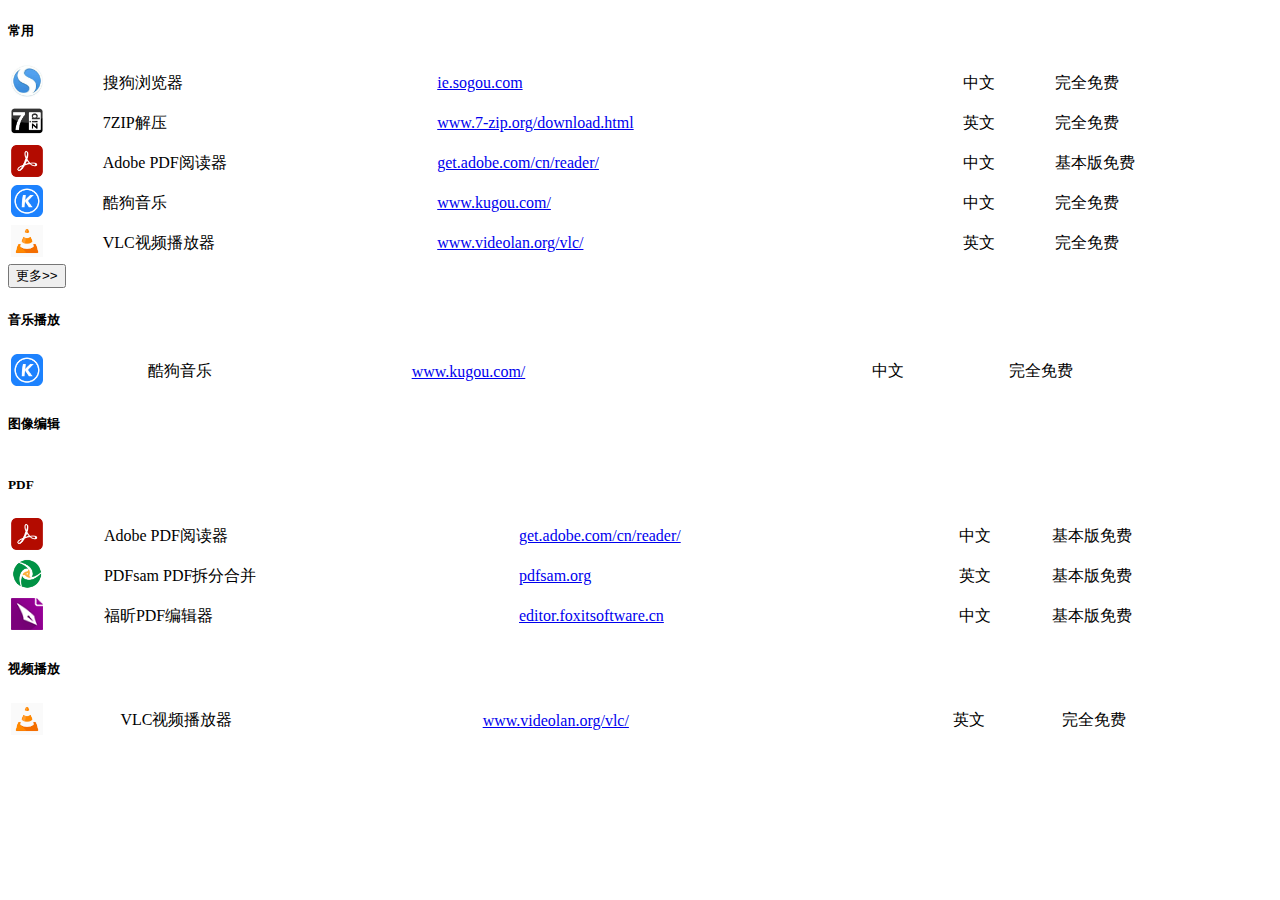
==== index.html @ 8196b865 "create a template" ====
<!doctype html>
<html lang="en">

<head>
  <!-- Required meta tags -->
  <meta charset="utf-8">
  <meta name="viewport" content="width=device-width, initial-scale=1">

  <!-- Bootstrap CSS -->
  <link href="https://cdn.jsdelivr.net/npm/bootstrap@5.1.3/dist/css/bootstrap.min.css" rel="stylesheet"
    integrity="sha384-1BmE4kWBq78iYhFldvKuhfTAU6auU8tT94WrHftjDbrCEXSU1oBoqyl2QvZ6jIW3" crossorigin="anonymous">

  <link href="card.css">
  </link>

  <title> 软件官方网址导航 </title>
</head>

<body>
  <div class="container">
    <div class="container-fluid p-0">
      <div class="row">
        <div id="col_1" class="col-xl-6"></div>
        <div id="col_2" class="col-xl-6"></div>
      </div> <!-- row -->
    </div>
  </div>

  <script src="loadlist.js"></script>
  <script src="https://cdn.jsdelivr.net/npm/bootstrap@5.1.3/dist/js/bootstrap.bundle.min.js"
    integrity="sha384-ka7Sk0Gln4gmtz2MlQnikT1wXgYsOg+OMhuP+IlRH9sENBO0LRn5q+8nbTov4+1p" crossorigin="anonymous">
  </script>
</body>

</html>
---- card.css ----
body{margin-top:20px;
    background-color: #f7f7fc;
    }
    
    .timeline {
        list-style-type: none;
        position: relative
    }
    
    .timeline:before {
        background: #dee2e6;
        left: 9px;
        width: 2px;
        height: 100%
    }
    
    .timeline-item:before,
    .timeline:before {
        content: " ";
        display: inline-block;
        position: absolute;
        z-index: 1
    }
    
    .timeline-item:before {
        background: #fff;
        border-radius: 50%;
        border: 3px solid #3b7ddd;
        left: 0;
        width: 20px;
        height: 20px
    }
    .card {
        margin-bottom: 24px;
        box-shadow: 0 0 0.875rem 0 rgba(33,37,41,.05);
    }
    .card {
        position: relative;
        display: flex;
        flex-direction: column;
        min-width: 0;
        word-wrap: break-word;
        background-color: #fff;
        background-clip: initial;
        border: 0 solid transparent;
        border-radius: .25rem;
    }
    .card-body {
        flex: 1 1 auto;
        padding: 1.25rem;
    }
    .card-header:first-child {
        border-radius: .25rem .25rem 0 0;
    }
    .card-header {
        border-bottom-width: 1px;
    }
    .pb-0 {
        padding-bottom: 0!important;
    }
    .card-header {
        padding: 1rem 1.25rem;
        margin-bottom: 0;
        background-color: #fff;
        border-bottom: 0 solid transparent;
    }
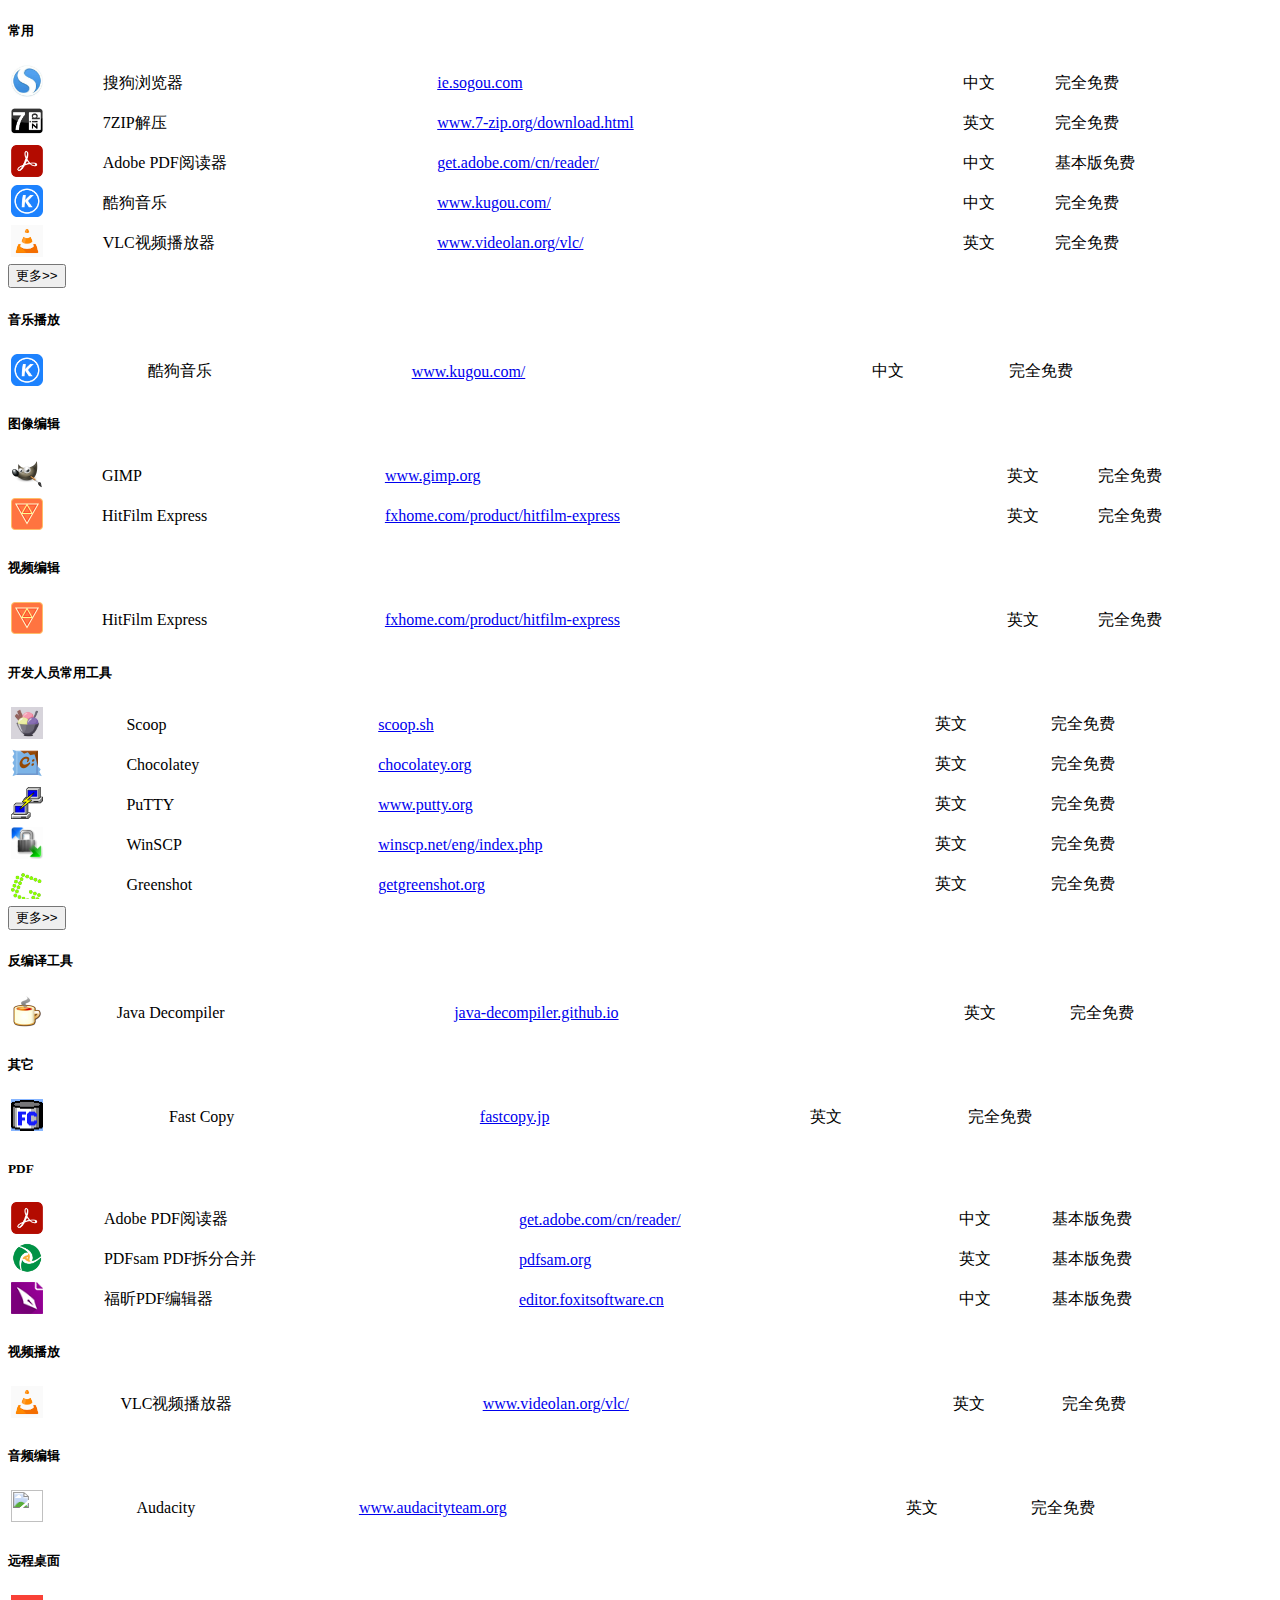
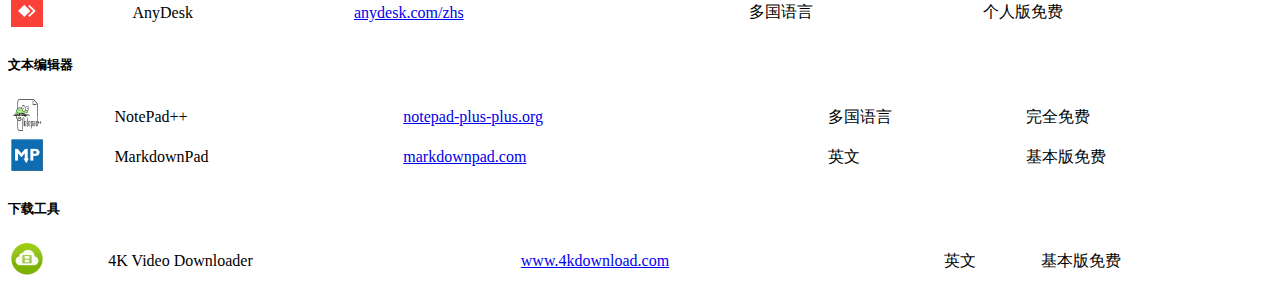
==== commit 4e80add9: "adding some links" ====
--- a/index.html
+++ b/index.html
@@ -22,7 +22,7 @@
       <div class="row">
         <div id="col_1" class="col-xl-6"></div>
         <div id="col_2" class="col-xl-6"></div>
-      </div> <!-- row -->
+      </div>
     </div>
   </div>
 
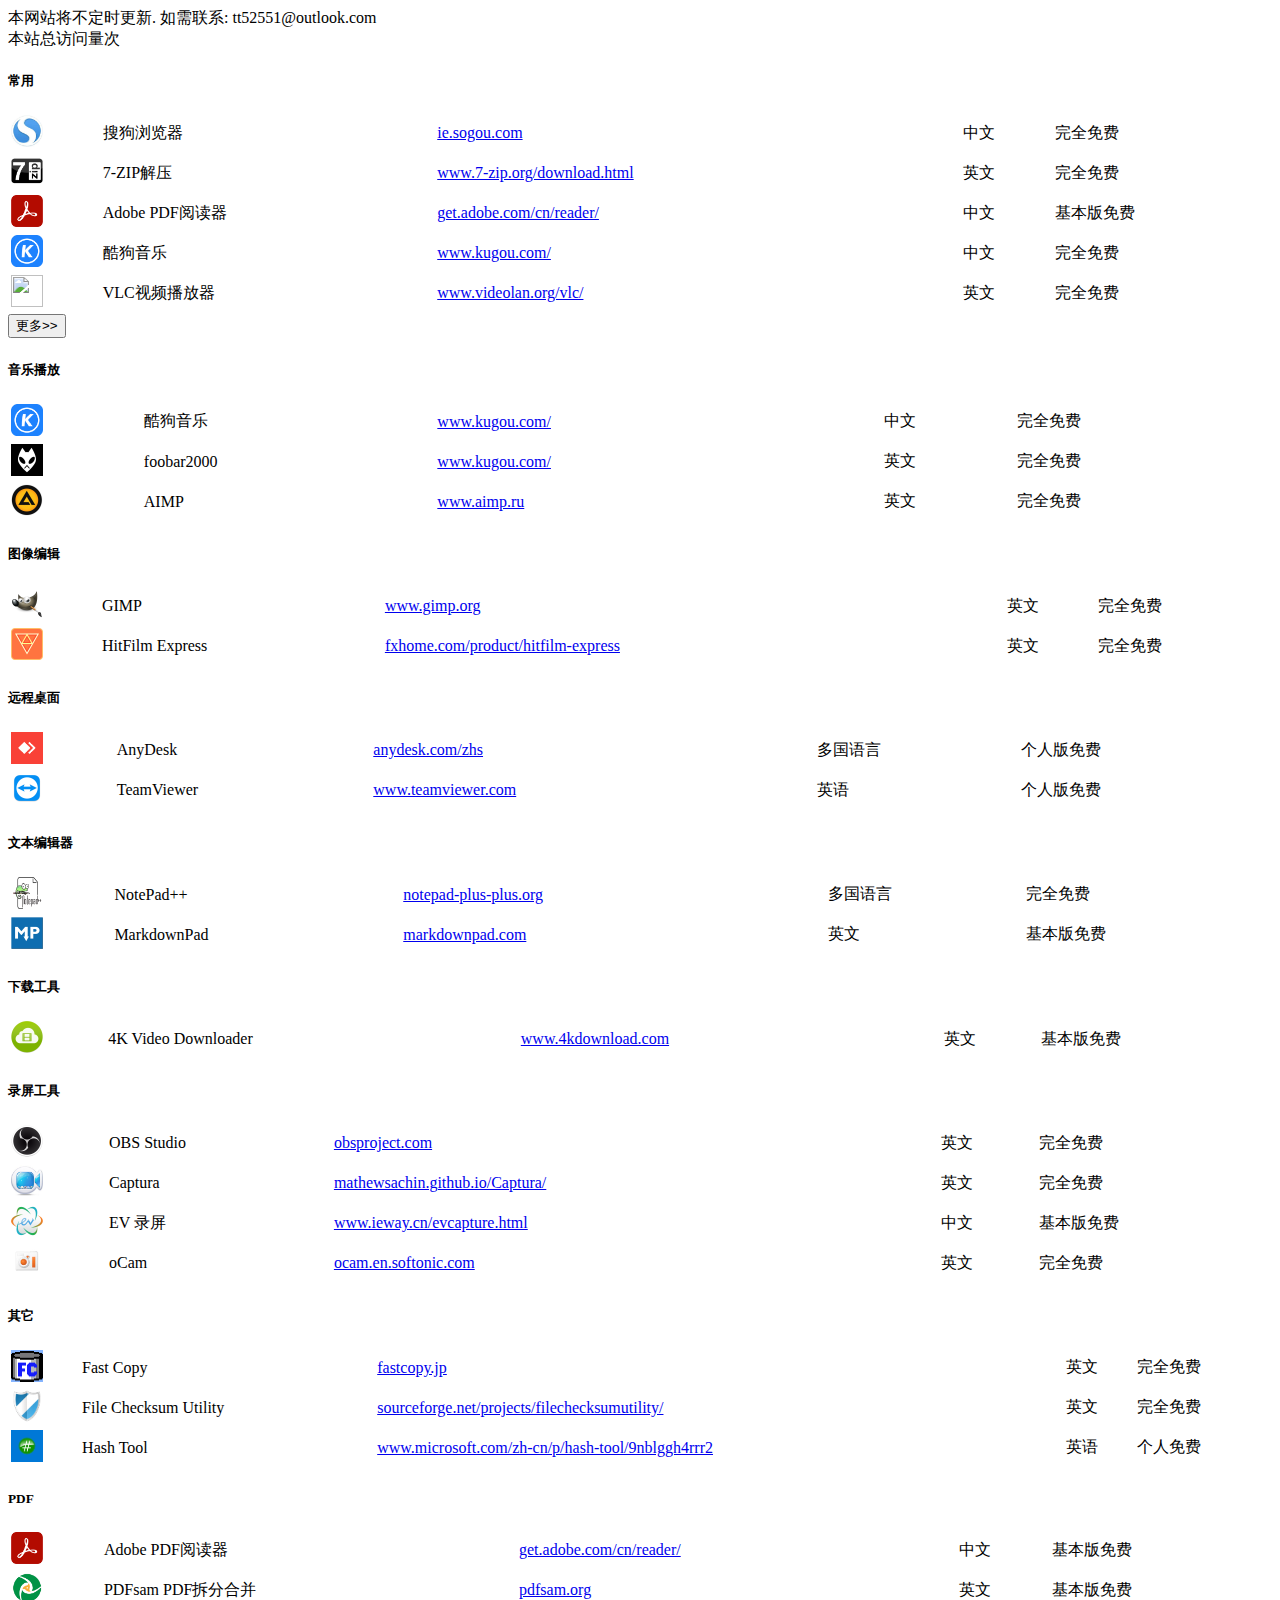
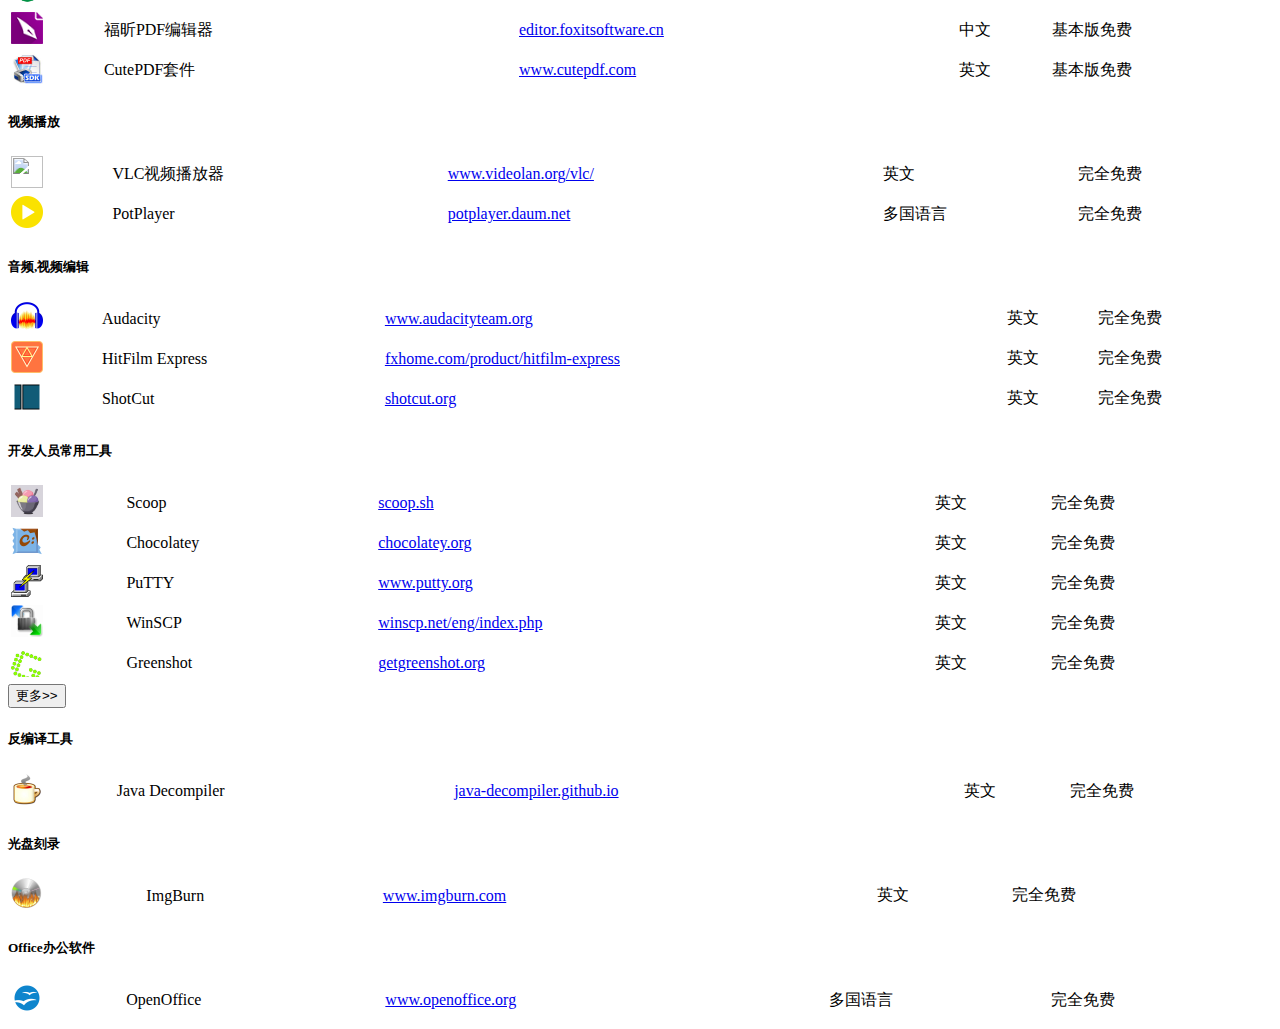
==== commit 9ed07211: "adding email" ====
--- a/index.html
+++ b/index.html
@@ -9,9 +9,7 @@
   <!-- Bootstrap CSS -->
   <link href="https://cdn.jsdelivr.net/npm/bootstrap@5.1.3/dist/css/bootstrap.min.css" rel="stylesheet"
     integrity="sha384-1BmE4kWBq78iYhFldvKuhfTAU6auU8tT94WrHftjDbrCEXSU1oBoqyl2QvZ6jIW3" crossorigin="anonymous">
-
   <link href="card.css">
-  </link>
 
   <title> 软件官方网址导航 </title>
 </head>
@@ -19,6 +17,16 @@
 <body>
   <div class="container">
     <div class="container-fluid p-0">
+      <div class="row">
+        <div class="col">
+          本网站将不定时更新. 如需联系: tt52551@outlook.com
+        </div>
+        <div class="col">
+          <script async src="//busuanzi.ibruce.info/busuanzi/2.3/busuanzi.pure.mini.js"></script>
+          <span id="busuanzi_container_site_pv">本站总访问量<span id="busuanzi_value_site_pv"></span>次</span>
+        </div>
+      </div>
+
       <div class="row">
         <div id="col_1" class="col-xl-6"></div>
         <div id="col_2" class="col-xl-6"></div>
